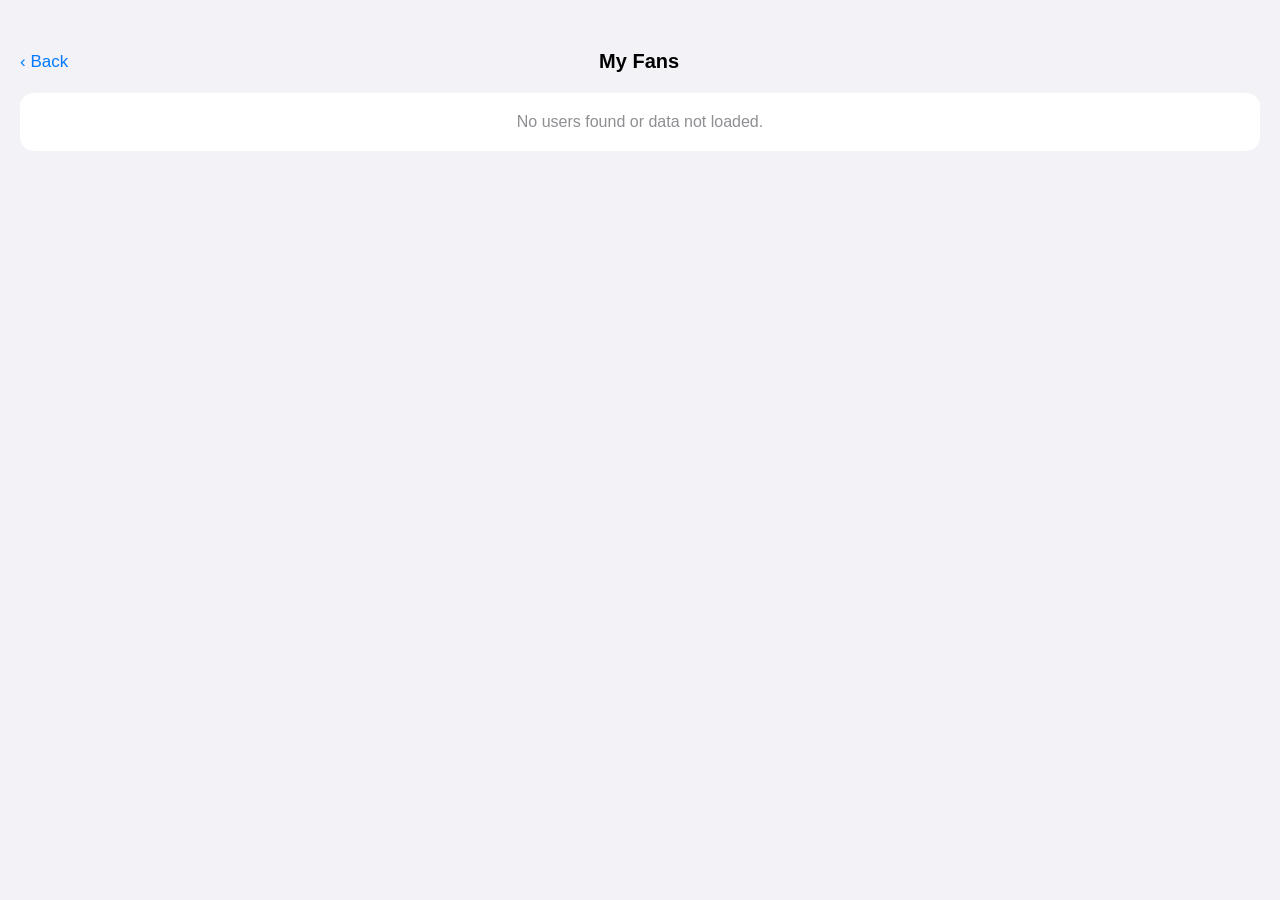
==== fans.html @ f97e7869 "Upload app files" ====
<!-- fans.html -->
<!DOCTYPE html>
<html lang="en">
<head>
    <meta charset="UTF-8">
    <meta name="viewport" content="width=device-width, initial-scale=1.0, maximum-scale=1.0, user-scalable=no">
    <title>Fans</title>
    <link rel="stylesheet" href="styles.css">
</head>
<body onload="renderListPage('fans')">

    <div class="header-bar">
        <a href="index.html" class="back-btn">‹ Back</a>
        <h2>My Fans</h2>
        <div style="width: 50px;"></div>
    </div>

    <div class="list-container" id="data-list"></div>

    <script src="logic.js"></script>
</body>
</html>
---- styles.css ----
/* styles.css */
body {
    font-family: -apple-system, BlinkMacSystemFont, "Segoe UI", Roboto, Helvetica, Arial, sans-serif;
    background-color: #f2f2f7; /* iOS background gray */
    margin: 0;
    padding: 0;
    color: #000;
}

.container {
    padding: 20px;
    padding-top: 50px; /* Safe area for iPhone notch */
}

h1 {
    font-size: 32px;
    font-weight: 700;
    margin-bottom: 20px;
}

h2 {
    font-size: 20px;
    text-align: center;
    margin: 0;
    flex-grow: 1;
}

/* Upload Section */
.upload-card {
    background: white;
    border-radius: 14px;
    padding: 16px;
    margin-bottom: 15px;
}

.upload-card label {
    display: block;
    font-weight: 600;
    margin-bottom: 8px;
    font-size: 15px;
}

input[type="file"] {
    width: 100%;
    color: #8e8e93;
    font-size: 14px;
}

.btn-primary {
    background-color: #007aff;
    color: white;
    border: none;
    padding: 16px;
    width: 100%;
    border-radius: 14px;
    font-size: 17px;
    font-weight: 600;
    margin-bottom: 30px;
    cursor: pointer;
}

.btn-primary:active {
    background-color: #005bb5;
}

/* Dashboard Navigation Cards */
.nav-card {
    background: white;
    border-radius: 14px;
    padding: 16px 20px;
    margin-bottom: 12px;
    display: flex;
    justify-content: space-between;
    align-items: center;
    text-decoration: none;
    color: #000;
    font-size: 17px;
    font-weight: 500;
}

.nav-card:active {
    background-color: #e5e5ea;
}

.card-right {
    display: flex;
    align-items: center;
    gap: 10px;
}

.count-badge {
    color: #8e8e93;
    font-size: 17px;
}

.chevron {
    color: #c7c7cc;
    font-size: 20px;
    font-weight: bold;
}

/* Sub-page styling (Lists) */
.header-bar {
    display: flex;
    align-items: center;
    padding: 20px;
    padding-top: 50px;
    background: #f2f2f7;
    position: sticky;
    top: 0;
}

.back-btn {
    color: #007aff;
    text-decoration: none;
    font-size: 17px;
    font-weight: 500;
}

.list-container {
    background: white;
    border-radius: 14px;
    margin: 0 20px 20px 20px;
    overflow: hidden;
}

.list-item {
    padding: 16px 20px;
    border-bottom: 1px solid #c6c6c8;
    font-size: 17px;
}

.list-item:last-child {
    border-bottom: none;
}

.empty-state {
    padding: 20px;
    text-align: center;
    color: #8e8e93;
}
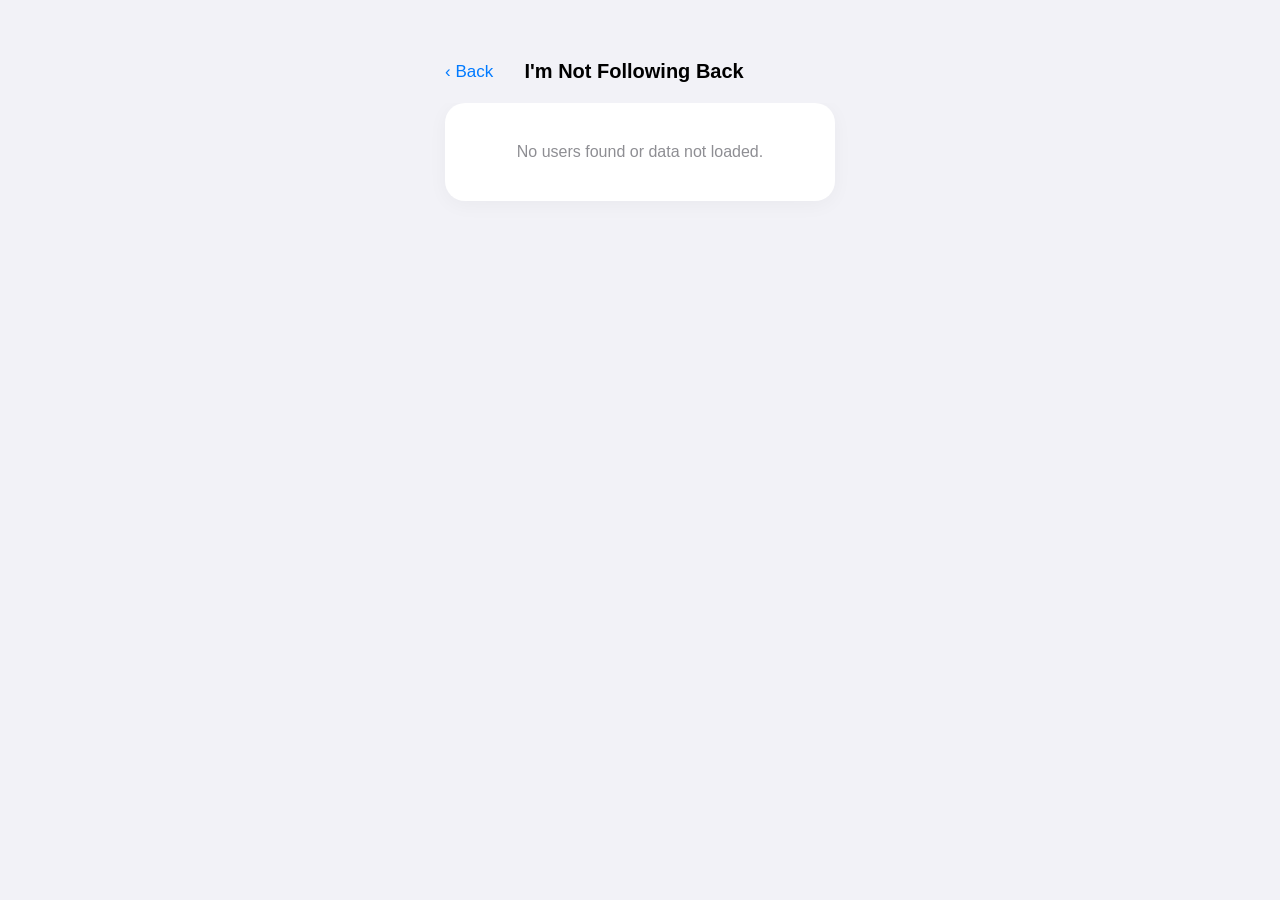
==== commit 5a24bddc: "Upload new files" ====
--- a/fans.html
+++ b/fans.html
@@ -1,22 +1,23 @@
-<!-- fans.html -->
 <!DOCTYPE html>
 <html lang="en">
 <head>
     <meta charset="UTF-8">
-    <meta name="viewport" content="width=device-width, initial-scale=1.0, maximum-scale=1.0, user-scalable=no">
+    <meta name="viewport" content="width=device-width, initial-scale=1.0, maximum-scale=1.0, user-scalable=no, viewport-fit=cover">
     <title>Fans</title>
     <link rel="stylesheet" href="styles.css">
 </head>
 <body onload="renderListPage('fans')">
+    <div class="app-wrapper">
+        
+        <div class="header-bar">
+            <a href="index.html" class="back-btn">‹ Back</a>
+            <h2>I'm Not Following Back</h2>
+            <div style="width: 60px;"></div> 
+        </div>
 
-    <div class="header-bar">
-        <a href="index.html" class="back-btn">‹ Back</a>
-        <h2>My Fans</h2>
-        <div style="width: 50px;"></div>
+        <div class="list-container" id="data-list"></div>
+        
     </div>
-
-    <div class="list-container" id="data-list"></div>
-
     <script src="logic.js"></script>
 </body>
 </html>
--- a/styles.css
+++ b/styles.css
@@ -1,133 +1,215 @@
-/* styles.css */
+:root {
+    --bg-color: #f2f2f7;
+    --card-bg: #ffffff;
+    --primary: #007aff;
+    --primary-hover: #005bb5;
+    --text-main: #000000;
+    --text-muted: #8e8e93;
+    --border-radius: 20px;
+}
+
 body {
-    font-family: -apple-system, BlinkMacSystemFont, "Segoe UI", Roboto, Helvetica, Arial, sans-serif;
-    background-color: #f2f2f7; /* iOS background gray */
+    font-family: -apple-system, BlinkMacSystemFont, "SF Pro Display", "Segoe UI", Roboto, Helvetica, Arial, sans-serif;
+    background-color: var(--bg-color);
     margin: 0;
     padding: 0;
-    color: #000;
-}
-
-.container {
+    color: var(--text-main);
+    -webkit-font-smoothing: antialiased;
+}
+
+.app-wrapper {
+    max-width: 430px; 
+    margin: 0 auto;
+    min-height: 100vh;
     padding: 20px;
-    padding-top: 50px; /* Safe area for iPhone notch */
+    padding-top: 60px; 
+    box-sizing: border-box;
 }
 
 h1 {
-    font-size: 32px;
-    font-weight: 700;
-    margin-bottom: 20px;
+    font-size: 34px;
+    font-weight: 800;
+    letter-spacing: -0.5px;
+    margin-bottom: 24px;
 }
 
 h2 {
     font-size: 20px;
+    font-weight: 600;
     text-align: center;
     margin: 0;
     flex-grow: 1;
 }
 
-/* Upload Section */
 .upload-card {
-    background: white;
-    border-radius: 14px;
-    padding: 16px;
-    margin-bottom: 15px;
-}
-
-.upload-card label {
-    display: block;
-    font-weight: 600;
-    margin-bottom: 8px;
+    background: var(--card-bg);
+    border-radius: var(--border-radius);
+    padding: 20px;
+    margin-bottom: 16px;
+    box-shadow: 0 4px 20px rgba(0, 0, 0, 0.04);
+    display: flex;
+    flex-direction: column;
+    gap: 12px;
+    transition: transform 0.2s ease;
+}
+
+.upload-card:active {
+    transform: scale(0.98);
+}
+
+.upload-header {
+    display: flex;
+    align-items: center;
+    gap: 12px;
+}
+
+.icon-box {
+    background: rgba(0, 122, 255, 0.1);
+    color: var(--primary);
+    width: 40px;
+    height: 40px;
+    border-radius: 12px;
+    display: flex;
+    align-items: center;
+    justify-content: center;
+}
+
+.icon-box svg {
+    width: 24px;
+    height: 24px;
+}
+
+.upload-titles {
+    display: flex;
+    flex-direction: column;
+}
+
+.upload-title {
+    font-weight: 600;
+    font-size: 16px;
+}
+
+.upload-subtitle {
+    font-size: 13px;
+    color: var(--text-muted);
+}
+
+input[type="file"] {
+    display: none;
+}
+
+.custom-file-upload {
+    display: inline-block;
+    background: #f2f2f7;
+    color: var(--primary);
+    font-weight: 600;
+    text-align: center;
+    padding: 12px;
+    border-radius: 12px;
+    cursor: pointer;
     font-size: 15px;
-}
-
-input[type="file"] {
-    width: 100%;
-    color: #8e8e93;
-    font-size: 14px;
+    transition: background 0.2s;
+}
+
+.custom-file-upload:active {
+    background: #e5e5ea;
 }
 
 .btn-primary {
-    background-color: #007aff;
+    background: linear-gradient(135deg, #007aff, #005bb5);
     color: white;
     border: none;
-    padding: 16px;
+    padding: 18px;
     width: 100%;
-    border-radius: 14px;
-    font-size: 17px;
-    font-weight: 600;
-    margin-bottom: 30px;
+    border-radius: var(--border-radius);
+    font-size: 17px;
+    font-weight: 700;
+    margin-top: 10px;
+    margin-bottom: 32px;
     cursor: pointer;
+    box-shadow: 0 8px 24px rgba(0, 122, 255, 0.3);
+    transition: transform 0.2s, box-shadow 0.2s;
 }
 
 .btn-primary:active {
-    background-color: #005bb5;
-}
-
-/* Dashboard Navigation Cards */
+    transform: scale(0.96);
+    box-shadow: 0 4px 12px rgba(0, 122, 255, 0.2);
+}
+
 .nav-card {
-    background: white;
-    border-radius: 14px;
-    padding: 16px 20px;
-    margin-bottom: 12px;
+    background: var(--card-bg);
+    border-radius: var(--border-radius);
+    padding: 20px;
+    margin-bottom: 16px;
     display: flex;
     justify-content: space-between;
     align-items: center;
     text-decoration: none;
-    color: #000;
-    font-size: 17px;
-    font-weight: 500;
+    color: var(--text-main);
+    font-size: 17px;
+    font-weight: 600;
+    box-shadow: 0 4px 20px rgba(0, 0, 0, 0.04);
+    transition: background 0.2s, transform 0.2s;
 }
 
 .nav-card:active {
-    background-color: #e5e5ea;
+    background-color: #f9f9f9;
+    transform: scale(0.98);
 }
 
 .card-right {
     display: flex;
     align-items: center;
-    gap: 10px;
+    gap: 12px;
 }
 
 .count-badge {
-    color: #8e8e93;
-    font-size: 17px;
+    background: rgba(0, 122, 255, 0.1);
+    color: var(--primary);
+    padding: 4px 12px;
+    border-radius: 20px;
+    font-size: 15px;
+    font-weight: 700;
 }
 
 .chevron {
     color: #c7c7cc;
-    font-size: 20px;
+    font-size: 22px;
     font-weight: bold;
 }
 
-/* Sub-page styling (Lists) */
 .header-bar {
     display: flex;
     align-items: center;
-    padding: 20px;
-    padding-top: 50px;
-    background: #f2f2f7;
+    padding-bottom: 20px;
     position: sticky;
     top: 0;
+    background: var(--bg-color);
+    z-index: 10;
 }
 
 .back-btn {
-    color: #007aff;
+    color: var(--primary);
     text-decoration: none;
     font-size: 17px;
     font-weight: 500;
+    display: flex;
+    align-items: center;
+    gap: 4px;
 }
 
 .list-container {
-    background: white;
-    border-radius: 14px;
-    margin: 0 20px 20px 20px;
+    background: var(--card-bg);
+    border-radius: var(--border-radius);
     overflow: hidden;
+    box-shadow: 0 4px 20px rgba(0, 0, 0, 0.04);
 }
 
 .list-item {
     padding: 16px 20px;
-    border-bottom: 1px solid #c6c6c8;
-    font-size: 17px;
+    border-bottom: 1px solid #f2f2f7;
+    font-size: 17px;
+    font-weight: 500;
 }
 
 .list-item:last-child {
@@ -135,7 +217,8 @@
 }
 
 .empty-state {
-    padding: 20px;
+    padding: 40px 20px;
     text-align: center;
-    color: #8e8e93;
+    color: var(--text-muted);
+    font-weight: 500;
 }
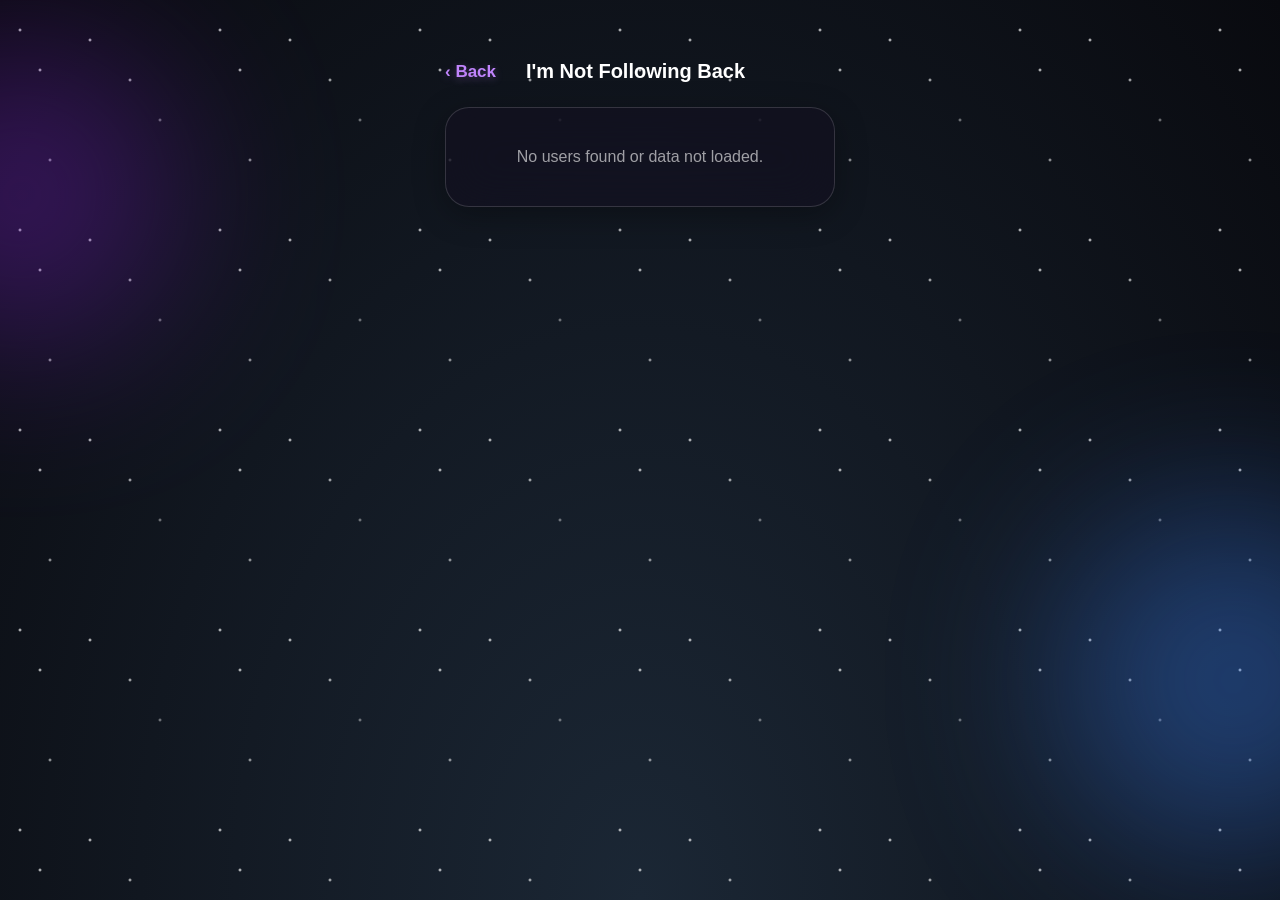
==== commit dd8633a5: "Updated files" ====
--- a/fans.html
+++ b/fans.html
@@ -7,8 +7,12 @@
     <link rel="stylesheet" href="styles.css">
 </head>
 <body onload="renderListPage('fans')">
+    <div class="galaxy-bg"></div>
+    <div class="stars"></div>
+    <div class="orb-1"></div>
+    <div class="orb-2"></div>
+
     <div class="app-wrapper">
-        
         <div class="header-bar">
             <a href="index.html" class="back-btn">‹ Back</a>
             <h2>I'm Not Following Back</h2>
@@ -16,7 +20,6 @@
         </div>
 
         <div class="list-container" id="data-list"></div>
-        
     </div>
     <script src="logic.js"></script>
 </body>
--- a/styles.css
+++ b/styles.css
@@ -1,22 +1,86 @@
 :root {
-    --bg-color: #f2f2f7;
-    --card-bg: #ffffff;
-    --primary: #007aff;
-    --primary-hover: #005bb5;
-    --text-main: #000000;
-    --text-muted: #8e8e93;
-    --border-radius: 20px;
+    --primary: #c084fc; /* Neon Galaxy Purple */
+    --primary-hover: #a855f7;
+    --card-bg: rgba(20, 15, 35, 0.45);
+    --card-border: rgba(255, 255, 255, 0.15);
+    --text-main: #ffffff;
+    --text-muted: rgba(255, 255, 255, 0.6);
+    --border-radius: 24px;
+    --glass-blur: blur(24px);
 }
 
 body {
     font-family: -apple-system, BlinkMacSystemFont, "SF Pro Display", "Segoe UI", Roboto, Helvetica, Arial, sans-serif;
-    background-color: var(--bg-color);
     margin: 0;
     padding: 0;
     color: var(--text-main);
     -webkit-font-smoothing: antialiased;
-}
-
+    background-color: #050505;
+    overflow-x: hidden;
+}
+
+/* --- Animated Galaxy Background --- */
+.galaxy-bg {
+    position: fixed;
+    top: 0; left: 0;
+    width: 100vw; height: 100vh;
+    background: radial-gradient(ellipse at bottom, #1b2735 0%, #090a0f 100%);
+    z-index: -3;
+}
+
+/* Floating CSS Stars */
+.stars {
+    position: fixed;
+    top: 0; left: 0;
+    width: 100vw; height: 200vh;
+    z-index: -2;
+    pointer-events: none;
+    background-image: 
+        radial-gradient(2px 2px at 20px 30px, #ffffff, rgba(0,0,0,0)),
+        radial-gradient(2px 2px at 40px 70px, #ffffff, rgba(0,0,0,0)),
+        radial-gradient(2px 2px at 50px 160px, rgba(255,255,255,0.8), rgba(0,0,0,0)),
+        radial-gradient(2px 2px at 90px 40px, #ffffff, rgba(0,0,0,0)),
+        radial-gradient(2px 2px at 130px 80px, rgba(255,255,255,0.9), rgba(0,0,0,0)),
+        radial-gradient(2px 2px at 160px 120px, rgba(255,255,255,0.6), rgba(0,0,0,0));
+    background-repeat: repeat;
+    background-size: 200px 200px;
+    animation: floatStars 150s linear infinite;
+}
+
+/* Animated Ambient Nebulas */
+.orb-1, .orb-2 {
+    position: fixed;
+    border-radius: 50%;
+    filter: blur(90px);
+    z-index: -2;
+    opacity: 0.4;
+    animation: floatOrb 20s ease-in-out infinite alternate;
+}
+
+.orb-1 {
+    top: 5%; left: -10%;
+    width: 300px; height: 300px;
+    background: #7e22ce;
+}
+
+.orb-2 {
+    bottom: 5%; right: -10%;
+    width: 350px; height: 350px;
+    background: #3b82f6;
+    animation-delay: -10s;
+}
+
+@keyframes floatStars {
+    from { transform: translateY(0); }
+    to { transform: translateY(-100vh); }
+}
+
+@keyframes floatOrb {
+    0% { transform: translate(0, 0) scale(1); }
+    100% { transform: translate(30px, 50px) scale(1.2); }
+}
+
+/* --- App Layout --- */
 .app-wrapper {
     max-width: 430px; 
     margin: 0 auto;
@@ -24,6 +88,8 @@
     padding: 20px;
     padding-top: 60px; 
     box-sizing: border-box;
+    position: relative;
+    z-index: 1;
 }
 
 h1 {
@@ -31,6 +97,7 @@
     font-weight: 800;
     letter-spacing: -0.5px;
     margin-bottom: 24px;
+    text-shadow: 0 4px 12px rgba(0,0,0,0.5);
 }
 
 h2 {
@@ -41,20 +108,24 @@
     flex-grow: 1;
 }
 
-.upload-card {
+/* --- Glassmorphism UI Components --- */
+.glass-card {
     background: var(--card-bg);
+    backdrop-filter: var(--glass-blur);
+    -webkit-backdrop-filter: var(--glass-blur);
+    border: 1px solid var(--card-border);
     border-radius: var(--border-radius);
     padding: 20px;
     margin-bottom: 16px;
-    box-shadow: 0 4px 20px rgba(0, 0, 0, 0.04);
+    box-shadow: 0 8px 32px rgba(0, 0, 0, 0.3);
     display: flex;
     flex-direction: column;
     gap: 12px;
-    transition: transform 0.2s ease;
-}
-
-.upload-card:active {
-    transform: scale(0.98);
+    transition: transform 0.3s cubic-bezier(0.175, 0.885, 0.32, 1.275), box-shadow 0.3s ease;
+}
+
+.glass-card:active {
+    transform: scale(0.97);
 }
 
 .upload-header {
@@ -64,14 +135,15 @@
 }
 
 .icon-box {
-    background: rgba(0, 122, 255, 0.1);
+    background: rgba(192, 132, 252, 0.15);
     color: var(--primary);
-    width: 40px;
-    height: 40px;
-    border-radius: 12px;
+    width: 44px;
+    height: 44px;
+    border-radius: 14px;
     display: flex;
     align-items: center;
     justify-content: center;
+    box-shadow: 0 0 15px rgba(192, 132, 252, 0.2);
 }
 
 .icon-box svg {
@@ -86,7 +158,7 @@
 
 .upload-title {
     font-weight: 600;
-    font-size: 16px;
+    font-size: 17px;
 }
 
 .upload-subtitle {
@@ -100,44 +172,49 @@
 
 .custom-file-upload {
     display: inline-block;
-    background: #f2f2f7;
-    color: var(--primary);
+    background: rgba(255, 255, 255, 0.1);
+    color: var(--text-main);
     font-weight: 600;
     text-align: center;
-    padding: 12px;
-    border-radius: 12px;
+    padding: 14px;
+    border-radius: 14px;
     cursor: pointer;
-    font-size: 15px;
-    transition: background 0.2s;
+    font-size: 16px;
+    transition: background 0.2s, color 0.2s;
+    border: 1px solid rgba(255,255,255,0.05);
 }
 
 .custom-file-upload:active {
-    background: #e5e5ea;
+    background: rgba(255, 255, 255, 0.2);
 }
 
 .btn-primary {
-    background: linear-gradient(135deg, #007aff, #005bb5);
+    background: linear-gradient(135deg, #a855f7, #6366f1);
     color: white;
     border: none;
     padding: 18px;
     width: 100%;
     border-radius: var(--border-radius);
-    font-size: 17px;
+    font-size: 18px;
     font-weight: 700;
     margin-top: 10px;
     margin-bottom: 32px;
     cursor: pointer;
-    box-shadow: 0 8px 24px rgba(0, 122, 255, 0.3);
-    transition: transform 0.2s, box-shadow 0.2s;
+    box-shadow: 0 8px 24px rgba(168, 85, 247, 0.4);
+    transition: transform 0.2s, box-shadow 0.2s, filter 0.2s;
 }
 
 .btn-primary:active {
     transform: scale(0.96);
-    box-shadow: 0 4px 12px rgba(0, 122, 255, 0.2);
+    box-shadow: 0 4px 12px rgba(168, 85, 247, 0.3);
+    filter: brightness(1.1);
 }
 
 .nav-card {
     background: var(--card-bg);
+    backdrop-filter: var(--glass-blur);
+    -webkit-backdrop-filter: var(--glass-blur);
+    border: 1px solid var(--card-border);
     border-radius: var(--border-radius);
     padding: 20px;
     margin-bottom: 16px;
@@ -148,13 +225,13 @@
     color: var(--text-main);
     font-size: 17px;
     font-weight: 600;
-    box-shadow: 0 4px 20px rgba(0, 0, 0, 0.04);
-    transition: background 0.2s, transform 0.2s;
+    box-shadow: 0 4px 20px rgba(0, 0, 0, 0.2);
+    transition: background 0.2s, transform 0.3s cubic-bezier(0.175, 0.885, 0.32, 1.275);
 }
 
 .nav-card:active {
-    background-color: #f9f9f9;
-    transform: scale(0.98);
+    background: rgba(255, 255, 255, 0.1);
+    transform: scale(0.97);
 }
 
 .card-right {
@@ -164,27 +241,28 @@
 }
 
 .count-badge {
-    background: rgba(0, 122, 255, 0.1);
+    background: rgba(192, 132, 252, 0.2);
     color: var(--primary);
     padding: 4px 12px;
     border-radius: 20px;
     font-size: 15px;
     font-weight: 700;
+    box-shadow: 0 0 10px rgba(192, 132, 252, 0.2);
 }
 
 .chevron {
-    color: #c7c7cc;
+    color: var(--text-muted);
     font-size: 22px;
     font-weight: bold;
 }
 
+/* --- Sub-pages --- */
 .header-bar {
     display: flex;
     align-items: center;
-    padding-bottom: 20px;
+    padding-bottom: 24px;
     position: sticky;
     top: 0;
-    background: var(--bg-color);
     z-index: 10;
 }
 
@@ -192,22 +270,26 @@
     color: var(--primary);
     text-decoration: none;
     font-size: 17px;
-    font-weight: 500;
+    font-weight: 600;
     display: flex;
     align-items: center;
     gap: 4px;
+    text-shadow: 0 2px 8px rgba(192, 132, 252, 0.3);
 }
 
 .list-container {
     background: var(--card-bg);
+    backdrop-filter: var(--glass-blur);
+    -webkit-backdrop-filter: var(--glass-blur);
+    border: 1px solid var(--card-border);
     border-radius: var(--border-radius);
     overflow: hidden;
-    box-shadow: 0 4px 20px rgba(0, 0, 0, 0.04);
+    box-shadow: 0 8px 32px rgba(0, 0, 0, 0.3);
 }
 
 .list-item {
     padding: 16px 20px;
-    border-bottom: 1px solid #f2f2f7;
+    border-bottom: 1px solid rgba(255,255,255,0.05);
     font-size: 17px;
     font-weight: 500;
 }
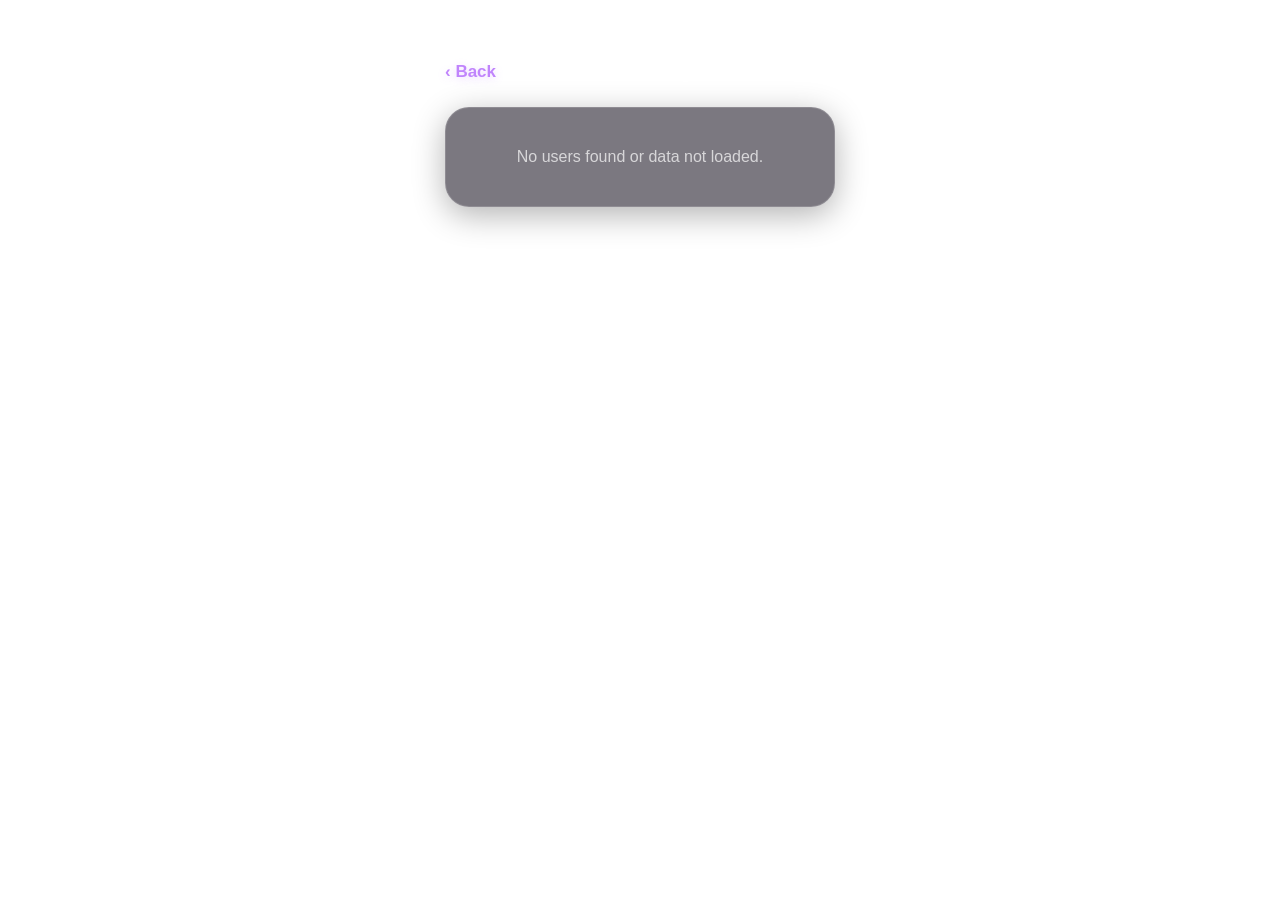
==== commit 4df519f6: "Upload" ====
--- a/fans.html
+++ b/fans.html
@@ -7,10 +7,6 @@
     <link rel="stylesheet" href="styles.css">
 </head>
 <body onload="renderListPage('fans')">
-    <div class="galaxy-bg"></div>
-    <div class="stars"></div>
-    <div class="orb-1"></div>
-    <div class="orb-2"></div>
 
     <div class="app-wrapper">
         <div class="header-bar">
@@ -21,6 +17,7 @@
 
         <div class="list-container" id="data-list"></div>
     </div>
+    
     <script src="logic.js"></script>
 </body>
 </html>
--- a/styles.css
+++ b/styles.css
@@ -1,10 +1,10 @@
 :root {
-    --primary: #c084fc; /* Neon Galaxy Purple */
+    --primary: #c084fc; 
     --primary-hover: #a855f7;
-    --card-bg: rgba(20, 15, 35, 0.45);
+    --card-bg: rgba(15, 10, 25, 0.55); /* Darker glass for readability */
     --card-border: rgba(255, 255, 255, 0.15);
     --text-main: #ffffff;
-    --text-muted: rgba(255, 255, 255, 0.6);
+    --text-muted: rgba(255, 255, 255, 0.7);
     --border-radius: 24px;
     --glass-blur: blur(24px);
 }
@@ -15,72 +15,12 @@
     padding: 0;
     color: var(--text-main);
     -webkit-font-smoothing: antialiased;
-    background-color: #050505;
+    /* High-res authentic galaxy background */
+    background: url('https://images.unsplash.com/photo-1462331940025-496dfbfc7564?q=80&w=1080&auto=format&fit=crop') no-repeat center center fixed;
+    background-size: cover;
     overflow-x: hidden;
 }
 
-/* --- Animated Galaxy Background --- */
-.galaxy-bg {
-    position: fixed;
-    top: 0; left: 0;
-    width: 100vw; height: 100vh;
-    background: radial-gradient(ellipse at bottom, #1b2735 0%, #090a0f 100%);
-    z-index: -3;
-}
-
-/* Floating CSS Stars */
-.stars {
-    position: fixed;
-    top: 0; left: 0;
-    width: 100vw; height: 200vh;
-    z-index: -2;
-    pointer-events: none;
-    background-image: 
-        radial-gradient(2px 2px at 20px 30px, #ffffff, rgba(0,0,0,0)),
-        radial-gradient(2px 2px at 40px 70px, #ffffff, rgba(0,0,0,0)),
-        radial-gradient(2px 2px at 50px 160px, rgba(255,255,255,0.8), rgba(0,0,0,0)),
-        radial-gradient(2px 2px at 90px 40px, #ffffff, rgba(0,0,0,0)),
-        radial-gradient(2px 2px at 130px 80px, rgba(255,255,255,0.9), rgba(0,0,0,0)),
-        radial-gradient(2px 2px at 160px 120px, rgba(255,255,255,0.6), rgba(0,0,0,0));
-    background-repeat: repeat;
-    background-size: 200px 200px;
-    animation: floatStars 150s linear infinite;
-}
-
-/* Animated Ambient Nebulas */
-.orb-1, .orb-2 {
-    position: fixed;
-    border-radius: 50%;
-    filter: blur(90px);
-    z-index: -2;
-    opacity: 0.4;
-    animation: floatOrb 20s ease-in-out infinite alternate;
-}
-
-.orb-1 {
-    top: 5%; left: -10%;
-    width: 300px; height: 300px;
-    background: #7e22ce;
-}
-
-.orb-2 {
-    bottom: 5%; right: -10%;
-    width: 350px; height: 350px;
-    background: #3b82f6;
-    animation-delay: -10s;
-}
-
-@keyframes floatStars {
-    from { transform: translateY(0); }
-    to { transform: translateY(-100vh); }
-}
-
-@keyframes floatOrb {
-    0% { transform: translate(0, 0) scale(1); }
-    100% { transform: translate(30px, 50px) scale(1.2); }
-}
-
-/* --- App Layout --- */
 .app-wrapper {
     max-width: 430px; 
     margin: 0 auto;
@@ -108,7 +48,6 @@
     flex-grow: 1;
 }
 
-/* --- Glassmorphism UI Components --- */
 .glass-card {
     background: var(--card-bg);
     backdrop-filter: var(--glass-blur);
@@ -256,7 +195,6 @@
     font-weight: bold;
 }
 
-/* --- Sub-pages --- */
 .header-bar {
     display: flex;
     align-items: center;
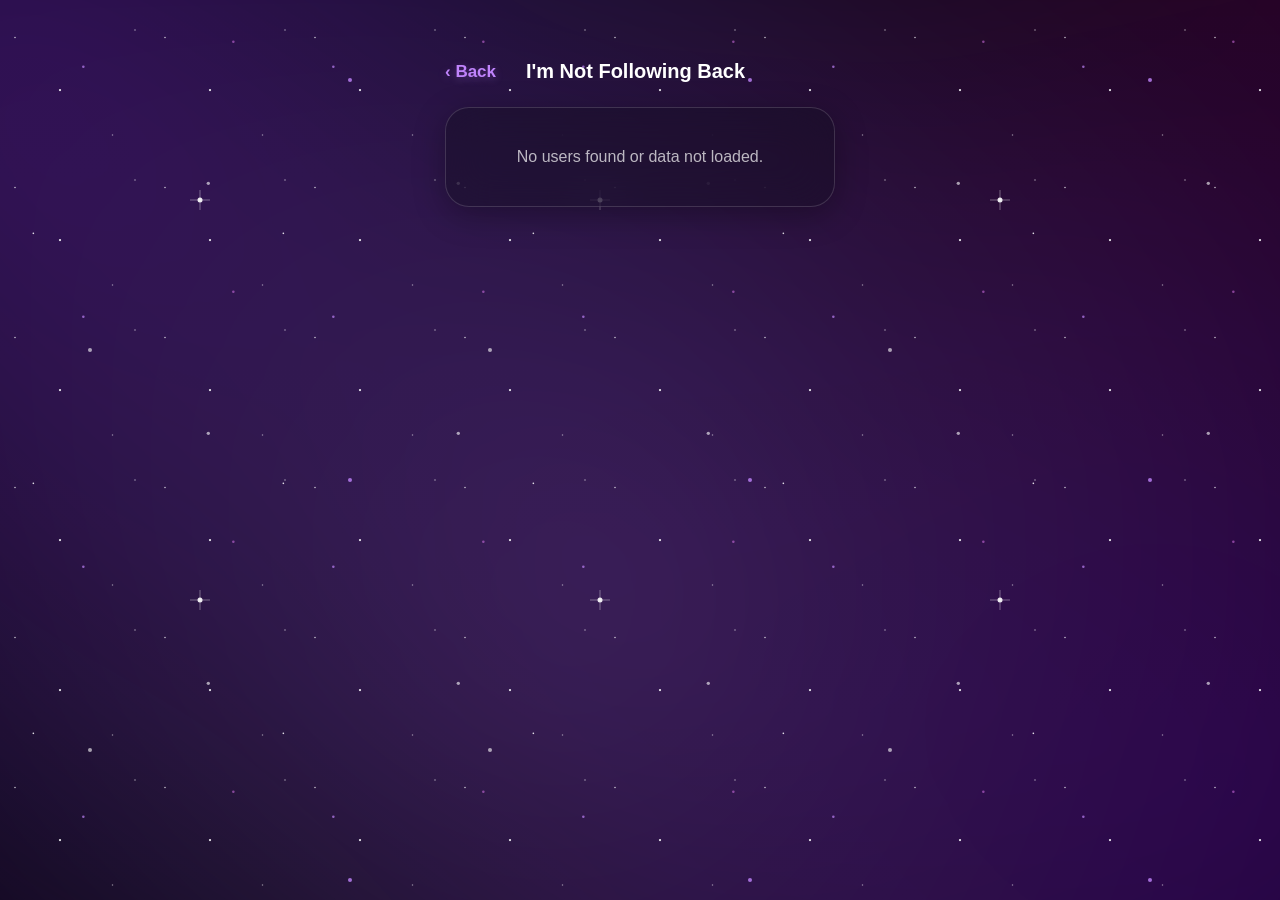
==== commit fc744e84: "Update" ====
--- a/fans.html
+++ b/fans.html
@@ -7,6 +7,15 @@
     <link rel="stylesheet" href="styles.css">
 </head>
 <body onload="renderListPage('fans')">
+
+    <div class="galaxy-wrapper">
+        <div class="nebula"></div>
+        <div class="stars-container">
+            <div class="stars-1"></div>
+            <div class="stars-2"></div>
+            <div class="stars-3"></div>
+        </div>
+    </div>
 
     <div class="app-wrapper">
         <div class="header-bar">
--- a/styles.css
+++ b/styles.css
@@ -1,7 +1,7 @@
 :root {
     --primary: #c084fc; 
     --primary-hover: #a855f7;
-    --card-bg: rgba(15, 10, 25, 0.55); /* Darker glass for readability */
+    --card-bg: rgba(20, 15, 35, 0.45);
     --card-border: rgba(255, 255, 255, 0.15);
     --text-main: #ffffff;
     --text-muted: rgba(255, 255, 255, 0.7);
@@ -15,10 +15,76 @@
     padding: 0;
     color: var(--text-main);
     -webkit-font-smoothing: antialiased;
-    /* High-res authentic galaxy background */
-    background: url('https://images.unsplash.com/photo-1462331940025-496dfbfc7564?q=80&w=1080&auto=format&fit=crop') no-repeat center center fixed;
-    background-size: cover;
+    background-color: #050510;
     overflow-x: hidden;
+}
+
+.galaxy-wrapper {
+    position: fixed;
+    top: 0; left: 0; 
+    width: 100vw; height: 100vh;
+    z-index: -5;
+    background: linear-gradient(to bottom, #050510 0%, #0a0515 100%);
+    overflow: hidden;
+}
+
+.nebula {
+    position: absolute;
+    top: -50%; left: -50%;
+    width: 200vw; height: 200vh;
+    background: 
+        radial-gradient(circle at 25% 30%, rgba(138, 43, 226, 0.35) 0%, transparent 40%),
+        radial-gradient(circle at 75% 70%, rgba(75, 0, 130, 0.45) 0%, transparent 45%),
+        radial-gradient(circle at 50% 60%, rgba(192, 132, 252, 0.25) 0%, transparent 50%),
+        radial-gradient(circle at 80% 20%, rgba(255, 0, 128, 0.15) 0%, transparent 35%);
+    filter: blur(80px);
+    animation: pulseNebula 25s ease-in-out infinite alternate;
+}
+
+@keyframes pulseNebula {
+    0% { transform: scale(1) rotate(0deg); opacity: 0.7; }
+    100% { transform: scale(1.15) rotate(5deg); opacity: 1; }
+}
+
+.stars-container {
+    position: absolute;
+    top: 0; left: 0; 
+    width: 100%; height: 200%;
+    animation: driftStars 120s linear infinite;
+}
+
+.stars-1, .stars-2, .stars-3 {
+    position: absolute;
+    top: 0; left: 0; 
+    width: 100%; height: 100%;
+    background-repeat: repeat;
+}
+
+.stars-1 {
+    background-image: url("data:image/svg+xml,%3Csvg xmlns='http://www.w3.org/2000/svg' width='200' height='200'%3E%3Ccircle cx='20' cy='50' r='1' fill='%23ffffff' opacity='0.8'/%3E%3Ccircle cx='150' cy='180' r='1' fill='%23ffffff' opacity='0.5'/%3E%3Ccircle cx='80' cy='120' r='1.5' fill='%23ffffff' opacity='0.9'/%3E%3Ccircle cx='180' cy='40' r='1' fill='%23ffffff' opacity='0.6'/%3E%3C/svg%3E");
+    background-size: 150px 150px;
+}
+
+.stars-2 {
+    background-image: url("data:image/svg+xml,%3Csvg xmlns='http://www.w3.org/2000/svg' width='300' height='300'%3E%3Ccircle cx='100' cy='80' r='1.5' fill='%23c084fc' opacity='0.7'/%3E%3Ccircle cx='250' cy='220' r='2' fill='%23ffffff' opacity='0.6'/%3E%3Ccircle cx='40' cy='280' r='1' fill='%23ffffff' opacity='0.9'/%3E%3Ccircle cx='280' cy='50' r='1.5' fill='%23e879f9' opacity='0.5'/%3E%3C/svg%3E");
+    background-size: 250px 250px;
+    animation: twinkle 4s infinite alternate;
+}
+
+.stars-3 {
+    background-image: url("data:image/svg+xml,%3Csvg xmlns='http://www.w3.org/2000/svg' width='400' height='400'%3E%3Ccircle cx='200' cy='200' r='2.5' fill='%23ffffff' opacity='0.9'/%3E%3Cpath d='M200 190 L200 210 M190 200 L210 200' stroke='%23ffffff' stroke-width='0.5' opacity='0.7'/%3E%3Ccircle cx='90' cy='350' r='2' fill='%23ffffff' opacity='0.6'/%3E%3Ccircle cx='350' cy='80' r='2' fill='%23c084fc' opacity='0.8'/%3E%3C/svg%3E");
+    background-size: 400px 400px;
+    animation: twinkle 7s infinite alternate-reverse;
+}
+
+@keyframes driftStars {
+    0% { transform: translateY(0); }
+    100% { transform: translateY(-50%); }
+}
+
+@keyframes twinkle {
+    0% { opacity: 0.3; }
+    100% { opacity: 1; }
 }
 
 .app-wrapper {
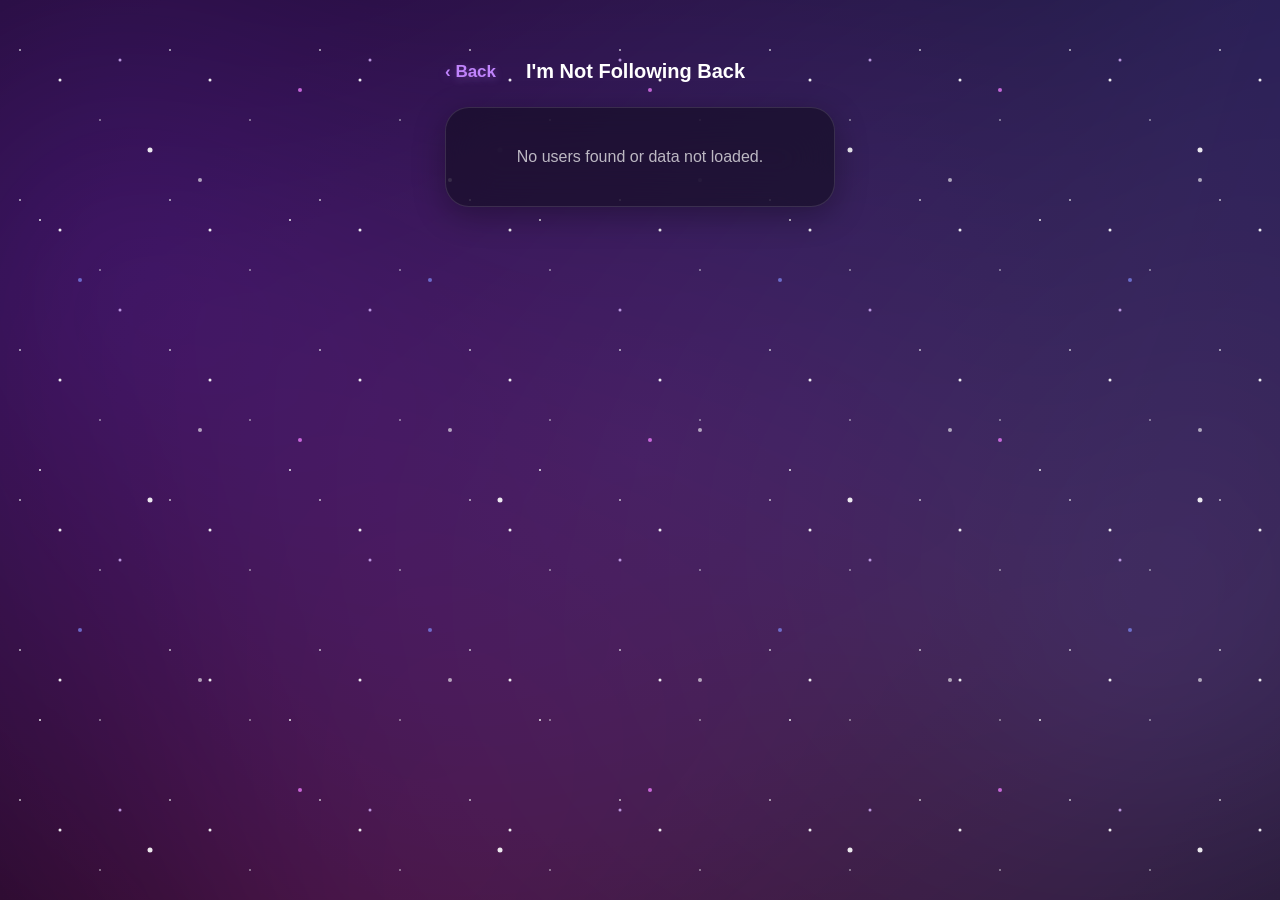
==== commit 950fa994: "Uploload" ====
--- a/fans.html
+++ b/fans.html
@@ -4,7 +4,7 @@
     <meta charset="UTF-8">
     <meta name="viewport" content="width=device-width, initial-scale=1.0, maximum-scale=1.0, user-scalable=no, viewport-fit=cover">
     <title>Fans</title>
-    <link rel="stylesheet" href="styles.css">
+    <link rel="stylesheet" href="styles.css?v=2">
 </head>
 <body onload="renderListPage('fans')">
 
@@ -27,6 +27,6 @@
         <div class="list-container" id="data-list"></div>
     </div>
     
-    <script src="logic.js"></script>
+    <script src="logic.js?v=2"></script>
 </body>
 </html>
--- a/styles.css
+++ b/styles.css
@@ -1,8 +1,8 @@
 :root {
     --primary: #c084fc; 
     --primary-hover: #a855f7;
-    --card-bg: rgba(20, 15, 35, 0.45);
-    --card-border: rgba(255, 255, 255, 0.15);
+    --card-bg: rgba(18, 12, 30, 0.6);
+    --card-border: rgba(255, 255, 255, 0.12);
     --text-main: #ffffff;
     --text-muted: rgba(255, 255, 255, 0.7);
     --border-radius: 24px;
@@ -15,42 +15,48 @@
     padding: 0;
     color: var(--text-main);
     -webkit-font-smoothing: antialiased;
-    background-color: #050510;
+    background-color: #0b0614; /* Deep space dark base */
     overflow-x: hidden;
 }
 
+/* =========================================
+   ANIMATED GALAXY BACKGROUND
+   ========================================= */
 .galaxy-wrapper {
     position: fixed;
     top: 0; left: 0; 
     width: 100vw; height: 100vh;
     z-index: -5;
-    background: linear-gradient(to bottom, #050510 0%, #0a0515 100%);
+    background: radial-gradient(circle at center, #110822 0%, #05020a 100%);
     overflow: hidden;
 }
 
+/* Smooth Magenta & Purple Nebula Clouds */
 .nebula {
     position: absolute;
     top: -50%; left: -50%;
     width: 200vw; height: 200vh;
     background: 
-        radial-gradient(circle at 25% 30%, rgba(138, 43, 226, 0.35) 0%, transparent 40%),
-        radial-gradient(circle at 75% 70%, rgba(75, 0, 130, 0.45) 0%, transparent 45%),
-        radial-gradient(circle at 50% 60%, rgba(192, 132, 252, 0.25) 0%, transparent 50%),
-        radial-gradient(circle at 80% 20%, rgba(255, 0, 128, 0.15) 0%, transparent 35%);
-    filter: blur(80px);
-    animation: pulseNebula 25s ease-in-out infinite alternate;
-}
-
-@keyframes pulseNebula {
-    0% { transform: scale(1) rotate(0deg); opacity: 0.7; }
-    100% { transform: scale(1.15) rotate(5deg); opacity: 1; }
-}
-
+        radial-gradient(circle at 30% 40%, rgba(147, 51, 234, 0.4) 0%, transparent 45%),
+        radial-gradient(circle at 70% 60%, rgba(192, 132, 252, 0.3) 0%, transparent 50%),
+        radial-gradient(circle at 40% 80%, rgba(219, 39, 119, 0.25) 0%, transparent 40%),
+        radial-gradient(circle at 80% 20%, rgba(79, 70, 229, 0.3) 0%, transparent 40%);
+    filter: blur(60px);
+    animation: rotateNebula 40s linear infinite;
+}
+
+@keyframes rotateNebula {
+    0% { transform: rotate(0deg) scale(1); }
+    50% { transform: rotate(180deg) scale(1.1); }
+    100% { transform: rotate(360deg) scale(1); }
+}
+
+/* 3 Layers of Animated Parallax Stars */
 .stars-container {
     position: absolute;
     top: 0; left: 0; 
     width: 100%; height: 200%;
-    animation: driftStars 120s linear infinite;
+    animation: driftStars 100s linear infinite;
 }
 
 .stars-1, .stars-2, .stars-3 {
@@ -61,19 +67,19 @@
 }
 
 .stars-1 {
-    background-image: url("data:image/svg+xml,%3Csvg xmlns='http://www.w3.org/2000/svg' width='200' height='200'%3E%3Ccircle cx='20' cy='50' r='1' fill='%23ffffff' opacity='0.8'/%3E%3Ccircle cx='150' cy='180' r='1' fill='%23ffffff' opacity='0.5'/%3E%3Ccircle cx='80' cy='120' r='1.5' fill='%23ffffff' opacity='0.9'/%3E%3Ccircle cx='180' cy='40' r='1' fill='%23ffffff' opacity='0.6'/%3E%3C/svg%3E");
+    background-image: url("data:image/svg+xml,%3Csvg xmlns='http://www.w3.org/2000/svg' width='150' height='150'%3E%3Ccircle cx='20' cy='50' r='1' fill='%23ffffff' opacity='0.7'/%3E%3Ccircle cx='100' cy='120' r='1' fill='%23ffffff' opacity='0.5'/%3E%3Ccircle cx='60' cy='80' r='1.5' fill='%23ffffff' opacity='0.9'/%3E%3C/svg%3E");
     background-size: 150px 150px;
 }
 
 .stars-2 {
-    background-image: url("data:image/svg+xml,%3Csvg xmlns='http://www.w3.org/2000/svg' width='300' height='300'%3E%3Ccircle cx='100' cy='80' r='1.5' fill='%23c084fc' opacity='0.7'/%3E%3Ccircle cx='250' cy='220' r='2' fill='%23ffffff' opacity='0.6'/%3E%3Ccircle cx='40' cy='280' r='1' fill='%23ffffff' opacity='0.9'/%3E%3Ccircle cx='280' cy='50' r='1.5' fill='%23e879f9' opacity='0.5'/%3E%3C/svg%3E");
+    background-image: url("data:image/svg+xml,%3Csvg xmlns='http://www.w3.org/2000/svg' width='250' height='250'%3E%3Ccircle cx='120' cy='60' r='1.5' fill='%23d8b4fe' opacity='0.8'/%3E%3Ccircle cx='200' cy='180' r='2' fill='%23ffffff' opacity='0.6'/%3E%3Ccircle cx='40' cy='220' r='1' fill='%23ffffff' opacity='0.9'/%3E%3C/svg%3E");
     background-size: 250px 250px;
-    animation: twinkle 4s infinite alternate;
+    animation: twinkle 5s infinite alternate;
 }
 
 .stars-3 {
-    background-image: url("data:image/svg+xml,%3Csvg xmlns='http://www.w3.org/2000/svg' width='400' height='400'%3E%3Ccircle cx='200' cy='200' r='2.5' fill='%23ffffff' opacity='0.9'/%3E%3Cpath d='M200 190 L200 210 M190 200 L210 200' stroke='%23ffffff' stroke-width='0.5' opacity='0.7'/%3E%3Ccircle cx='90' cy='350' r='2' fill='%23ffffff' opacity='0.6'/%3E%3Ccircle cx='350' cy='80' r='2' fill='%23c084fc' opacity='0.8'/%3E%3C/svg%3E");
-    background-size: 400px 400px;
+    background-image: url("data:image/svg+xml,%3Csvg xmlns='http://www.w3.org/2000/svg' width='350' height='350'%3E%3Ccircle cx='150' cy='150' r='2.5' fill='%23ffffff' opacity='0.9'/%3E%3Ccircle cx='300' cy='90' r='2' fill='%23e879f9' opacity='0.8'/%3E%3Ccircle cx='80' cy='280' r='2' fill='%23818cf8' opacity='0.7'/%3E%3C/svg%3E");
+    background-size: 350px 350px;
     animation: twinkle 7s infinite alternate-reverse;
 }
 
@@ -83,9 +89,10 @@
 }
 
 @keyframes twinkle {
-    0% { opacity: 0.3; }
+    0% { opacity: 0.4; }
     100% { opacity: 1; }
 }
+/* ========================================= */
 
 .app-wrapper {
     max-width: 430px; 
@@ -122,11 +129,11 @@
     border-radius: var(--border-radius);
     padding: 20px;
     margin-bottom: 16px;
-    box-shadow: 0 8px 32px rgba(0, 0, 0, 0.3);
+    box-shadow: 0 8px 32px rgba(0, 0, 0, 0.4);
     display: flex;
     flex-direction: column;
     gap: 12px;
-    transition: transform 0.3s cubic-bezier(0.175, 0.885, 0.32, 1.275), box-shadow 0.3s ease;
+    transition: transform 0.3s ease, box-shadow 0.3s ease;
 }
 
 .glass-card:active {
@@ -193,6 +200,7 @@
     background: rgba(255, 255, 255, 0.2);
 }
 
+/* Button & Progress Bar Styling */
 .btn-primary {
     background: linear-gradient(135deg, #a855f7, #6366f1);
     color: white;
@@ -207,12 +215,13 @@
     cursor: pointer;
     box-shadow: 0 8px 24px rgba(168, 85, 247, 0.4);
     transition: transform 0.2s, box-shadow 0.2s, filter 0.2s;
+    position: relative;
+    overflow: hidden;
 }
 
 .btn-primary:active {
     transform: scale(0.96);
     box-shadow: 0 4px 12px rgba(168, 85, 247, 0.3);
-    filter: brightness(1.1);
 }
 
 .nav-card {
@@ -231,7 +240,7 @@
     font-size: 17px;
     font-weight: 600;
     box-shadow: 0 4px 20px rgba(0, 0, 0, 0.2);
-    transition: background 0.2s, transform 0.3s cubic-bezier(0.175, 0.885, 0.32, 1.275);
+    transition: background 0.2s, transform 0.3s ease;
 }
 
 .nav-card:active {
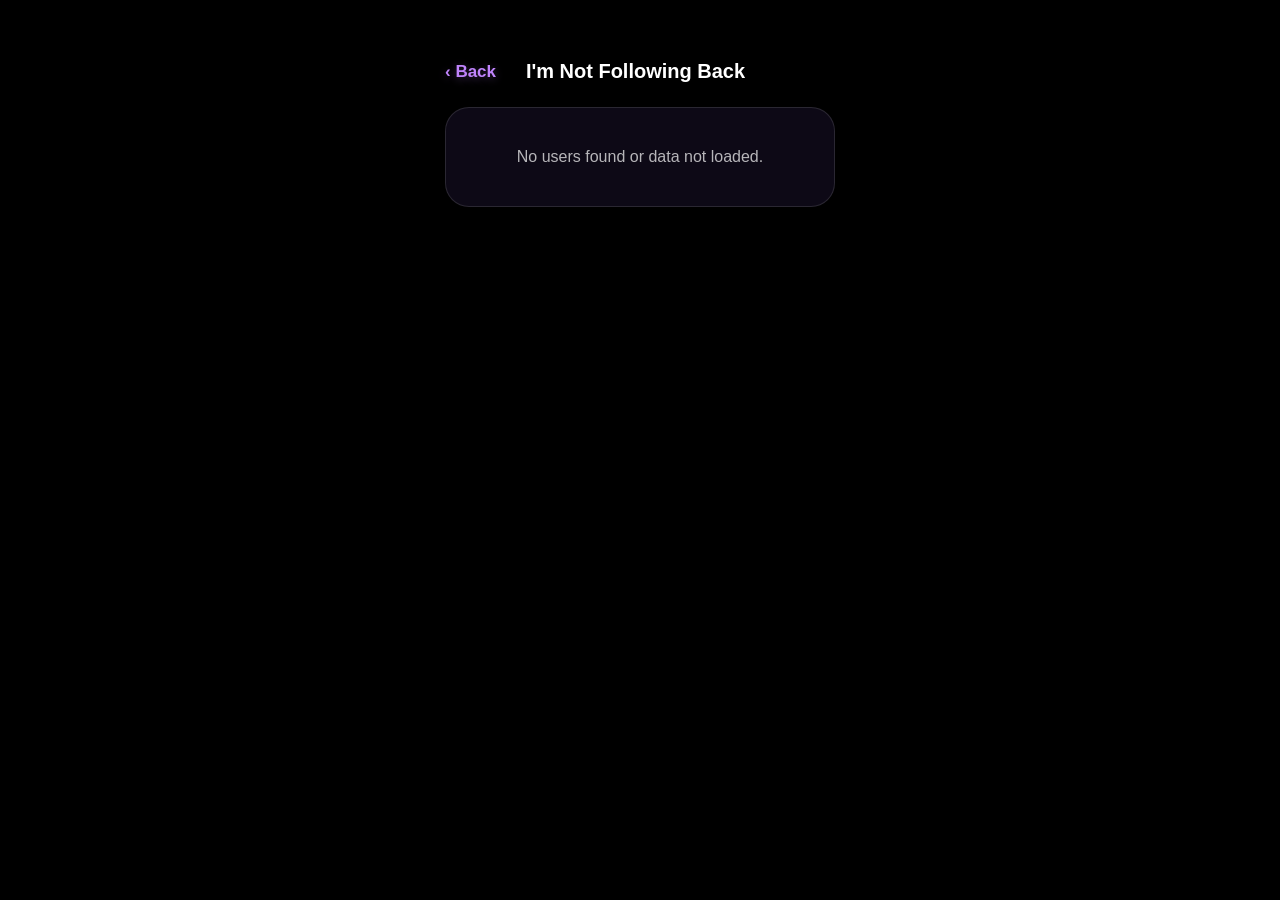
==== commit c9fa75b8: "Update" ====
--- a/fans.html
+++ b/fans.html
@@ -4,18 +4,9 @@
     <meta charset="UTF-8">
     <meta name="viewport" content="width=device-width, initial-scale=1.0, maximum-scale=1.0, user-scalable=no, viewport-fit=cover">
     <title>Fans</title>
-    <link rel="stylesheet" href="styles.css?v=2">
+    <link rel="stylesheet" href="styles.css?v=3">
 </head>
 <body onload="renderListPage('fans')">
-
-    <div class="galaxy-wrapper">
-        <div class="nebula"></div>
-        <div class="stars-container">
-            <div class="stars-1"></div>
-            <div class="stars-2"></div>
-            <div class="stars-3"></div>
-        </div>
-    </div>
 
     <div class="app-wrapper">
         <div class="header-bar">
@@ -27,6 +18,6 @@
         <div class="list-container" id="data-list"></div>
     </div>
     
-    <script src="logic.js?v=2"></script>
+    <script src="logic.js?v=3"></script>
 </body>
 </html>
--- a/styles.css
+++ b/styles.css
@@ -1,12 +1,12 @@
 :root {
     --primary: #c084fc; 
     --primary-hover: #a855f7;
-    --card-bg: rgba(18, 12, 30, 0.6);
+    --card-bg: rgba(18, 12, 30, 0.75); /* Darker glass for readability against stars */
     --card-border: rgba(255, 255, 255, 0.12);
     --text-main: #ffffff;
     --text-muted: rgba(255, 255, 255, 0.7);
     --border-radius: 24px;
-    --glass-blur: blur(24px);
+    --glass-blur: blur(20px);
 }
 
 body {
@@ -15,84 +15,14 @@
     padding: 0;
     color: var(--text-main);
     -webkit-font-smoothing: antialiased;
-    background-color: #0b0614; /* Deep space dark base */
-    overflow-x: hidden;
-}
-
-/* =========================================
-   ANIMATED GALAXY BACKGROUND
-   ========================================= */
-.galaxy-wrapper {
-    position: fixed;
-    top: 0; left: 0; 
-    width: 100vw; height: 100vh;
-    z-index: -5;
-    background: radial-gradient(circle at center, #110822 0%, #05020a 100%);
-    overflow: hidden;
-}
-
-/* Smooth Magenta & Purple Nebula Clouds */
-.nebula {
-    position: absolute;
-    top: -50%; left: -50%;
-    width: 200vw; height: 200vh;
-    background: 
-        radial-gradient(circle at 30% 40%, rgba(147, 51, 234, 0.4) 0%, transparent 45%),
-        radial-gradient(circle at 70% 60%, rgba(192, 132, 252, 0.3) 0%, transparent 50%),
-        radial-gradient(circle at 40% 80%, rgba(219, 39, 119, 0.25) 0%, transparent 40%),
-        radial-gradient(circle at 80% 20%, rgba(79, 70, 229, 0.3) 0%, transparent 40%);
-    filter: blur(60px);
-    animation: rotateNebula 40s linear infinite;
-}
-
-@keyframes rotateNebula {
-    0% { transform: rotate(0deg) scale(1); }
-    50% { transform: rotate(180deg) scale(1.1); }
-    100% { transform: rotate(360deg) scale(1); }
-}
-
-/* 3 Layers of Animated Parallax Stars */
-.stars-container {
-    position: absolute;
-    top: 0; left: 0; 
-    width: 100%; height: 200%;
-    animation: driftStars 100s linear infinite;
-}
-
-.stars-1, .stars-2, .stars-3 {
-    position: absolute;
-    top: 0; left: 0; 
-    width: 100%; height: 100%;
-    background-repeat: repeat;
-}
-
-.stars-1 {
-    background-image: url("data:image/svg+xml,%3Csvg xmlns='http://www.w3.org/2000/svg' width='150' height='150'%3E%3Ccircle cx='20' cy='50' r='1' fill='%23ffffff' opacity='0.7'/%3E%3Ccircle cx='100' cy='120' r='1' fill='%23ffffff' opacity='0.5'/%3E%3Ccircle cx='60' cy='80' r='1.5' fill='%23ffffff' opacity='0.9'/%3E%3C/svg%3E");
-    background-size: 150px 150px;
-}
-
-.stars-2 {
-    background-image: url("data:image/svg+xml,%3Csvg xmlns='http://www.w3.org/2000/svg' width='250' height='250'%3E%3Ccircle cx='120' cy='60' r='1.5' fill='%23d8b4fe' opacity='0.8'/%3E%3Ccircle cx='200' cy='180' r='2' fill='%23ffffff' opacity='0.6'/%3E%3Ccircle cx='40' cy='220' r='1' fill='%23ffffff' opacity='0.9'/%3E%3C/svg%3E");
-    background-size: 250px 250px;
-    animation: twinkle 5s infinite alternate;
-}
-
-.stars-3 {
-    background-image: url("data:image/svg+xml,%3Csvg xmlns='http://www.w3.org/2000/svg' width='350' height='350'%3E%3Ccircle cx='150' cy='150' r='2.5' fill='%23ffffff' opacity='0.9'/%3E%3Ccircle cx='300' cy='90' r='2' fill='%23e879f9' opacity='0.8'/%3E%3Ccircle cx='80' cy='280' r='2' fill='%23818cf8' opacity='0.7'/%3E%3C/svg%3E");
-    background-size: 350px 350px;
-    animation: twinkle 7s infinite alternate-reverse;
-}
-
-@keyframes driftStars {
-    0% { transform: translateY(0); }
-    100% { transform: translateY(-50%); }
-}
-
-@keyframes twinkle {
-    0% { opacity: 0.4; }
-    100% { opacity: 1; }
-}
-/* ========================================= */
+    background-color: #000000;
+    /* Static, high-quality dark galaxy background */
+    background-image: url('https://images.unsplash.com/photo-1506703719100-a0f3a48c0f41?q=80&w=1080&auto=format&fit=crop');
+    background-size: cover;
+    background-position: center;
+    background-attachment: fixed;
+    background-repeat: no-repeat;
+}
 
 .app-wrapper {
     max-width: 430px; 
@@ -110,7 +40,7 @@
     font-weight: 800;
     letter-spacing: -0.5px;
     margin-bottom: 24px;
-    text-shadow: 0 4px 12px rgba(0,0,0,0.5);
+    text-shadow: 0 4px 12px rgba(0,0,0,0.8);
 }
 
 h2 {
@@ -129,7 +59,7 @@
     border-radius: var(--border-radius);
     padding: 20px;
     margin-bottom: 16px;
-    box-shadow: 0 8px 32px rgba(0, 0, 0, 0.4);
+    box-shadow: 0 8px 32px rgba(0, 0, 0, 0.5);
     display: flex;
     flex-direction: column;
     gap: 12px;
@@ -184,7 +114,7 @@
 
 .custom-file-upload {
     display: inline-block;
-    background: rgba(255, 255, 255, 0.1);
+    background: rgba(255, 255, 255, 0.15);
     color: var(--text-main);
     font-weight: 600;
     text-align: center;
@@ -193,14 +123,14 @@
     cursor: pointer;
     font-size: 16px;
     transition: background 0.2s, color 0.2s;
-    border: 1px solid rgba(255,255,255,0.05);
+    border: 1px solid rgba(255,255,255,0.1);
 }
 
 .custom-file-upload:active {
-    background: rgba(255, 255, 255, 0.2);
-}
-
-/* Button & Progress Bar Styling */
+    background: rgba(255, 255, 255, 0.25);
+}
+
+/* Smooth Progress Button */
 .btn-primary {
     background: linear-gradient(135deg, #a855f7, #6366f1);
     color: white;
@@ -214,7 +144,7 @@
     margin-bottom: 32px;
     cursor: pointer;
     box-shadow: 0 8px 24px rgba(168, 85, 247, 0.4);
-    transition: transform 0.2s, box-shadow 0.2s, filter 0.2s;
+    transition: transform 0.2s, box-shadow 0.2s;
     position: relative;
     overflow: hidden;
 }
@@ -239,7 +169,7 @@
     color: var(--text-main);
     font-size: 17px;
     font-weight: 600;
-    box-shadow: 0 4px 20px rgba(0, 0, 0, 0.2);
+    box-shadow: 0 4px 20px rgba(0, 0, 0, 0.3);
     transition: background 0.2s, transform 0.3s ease;
 }
 
@@ -297,7 +227,7 @@
     border: 1px solid var(--card-border);
     border-radius: var(--border-radius);
     overflow: hidden;
-    box-shadow: 0 8px 32px rgba(0, 0, 0, 0.3);
+    box-shadow: 0 8px 32px rgba(0, 0, 0, 0.4);
 }
 
 .list-item {
